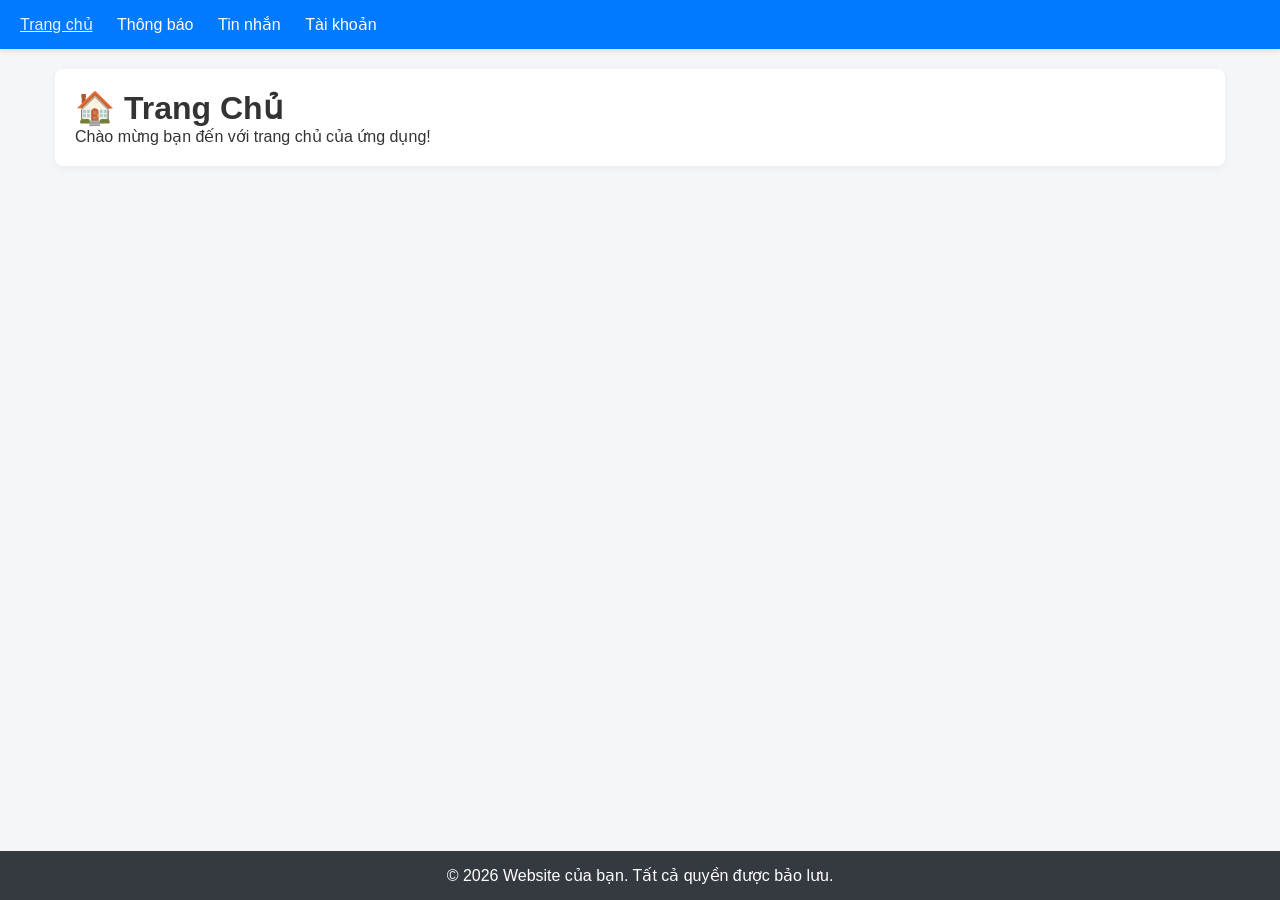
==== index.html @ e2532a36 "Initial commit" ====
<!DOCTYPE html>
<html lang="vi">
<head>
    <meta charset="UTF-8">
    <meta name="viewport" content="width=device-width, initial-scale=1.0">
    <title>Web App của tôi</title>
    <!-- FontAwesome cho icon (nếu cần) -->
    <link rel="stylesheet" href="https://cdnjs.cloudflare.com/ajax/libs/font-awesome/6.4.0/css/all.min.css">
    <link rel="stylesheet" href="styles/main.css">
</head>
<body>
    <!-- Header cố định -->
    <div id="header-container"></div>

    <!-- Nội dung các trang sẽ thay đổi tại đây -->
    <main id="app-content" class="container"></main>

    <!-- Footer cố định -->
    <div id="footer-container"></div>

    <script src="js/router.js"></script>
    <script src="js/main.js"></script>
</body>
</html>
---- styles/main.css ----
* {
    box-sizing: border-box;
    margin: 0;
    padding: 0;
    font-family: 'Segoe UI', Tahoma, Geneva, Verdana, sans-serif;
}

body {
    display: flex;
    flex-direction: column;
    min-height: 100vh;
    background-color: #f4f6f9;
    color: #333;
}

/* Container chính */
.container {
    flex: 1;
    max-width: 1200px;
    width: 100%;
    margin: 20px auto;
    padding: 0 15px;
}

/* Styles cho Header */
header {
    background-color: #007bff;
    color: white;
    padding: 15px 0;
    box-shadow: 0 2px 5px rgba(0,0,0,0.1);
    position: sticky;
    top: 0;
    z-index: 1000;
}

.header-wrapper {
    max-width: 1200px;
    margin: 0 auto;
    display: flex;
    justify-content: space-between;
    align-items: center;
    padding: 0 15px;
}

nav a {
    color: white;
    text-decoration: none;
    margin-left: 20px;
    font-weight: 500;
    transition: opacity 0.2s;
}

nav a:hover, nav a.active {
    text-decoration: underline;
    opacity: 0.9;
}

/* Styles cho Footer */
footer {
    background-color: #343a40;
    color: white;
    text-align: center;
    padding: 15px 0;
    margin-top: auto;
}

/* Thẻ card chung cho trang */
.card {
    background: white;
    padding: 20px;
    border-radius: 8px;
    box-shadow: 0 2px 8px rgba(0,0,0,0.05);
    margin-bottom: 20px;
}

/* Form Login */
.login-box {
    max-width: 400px;
    margin: 50px auto;
    padding: 30px;
    background: white;
    border-radius: 8px;
    box-shadow: 0 4px 12px rgba(0,0,0,0.1);
}

.form-group {
    margin-bottom: 15px;
}

.form-group label {
    display: block;
    margin-bottom: 5px;
}

.form-group input {
    width: 100%;
    padding: 10px;
    border: 1px solid #ccc;
    border-radius: 4px;
}

.btn {
    width: 100%;
    padding: 10px;
    background-color: #007bff;
    color: white;
    border: none;
    border-radius: 4px;
    cursor: pointer;
}

.btn:hover {
    background-color: #0056b3;
}
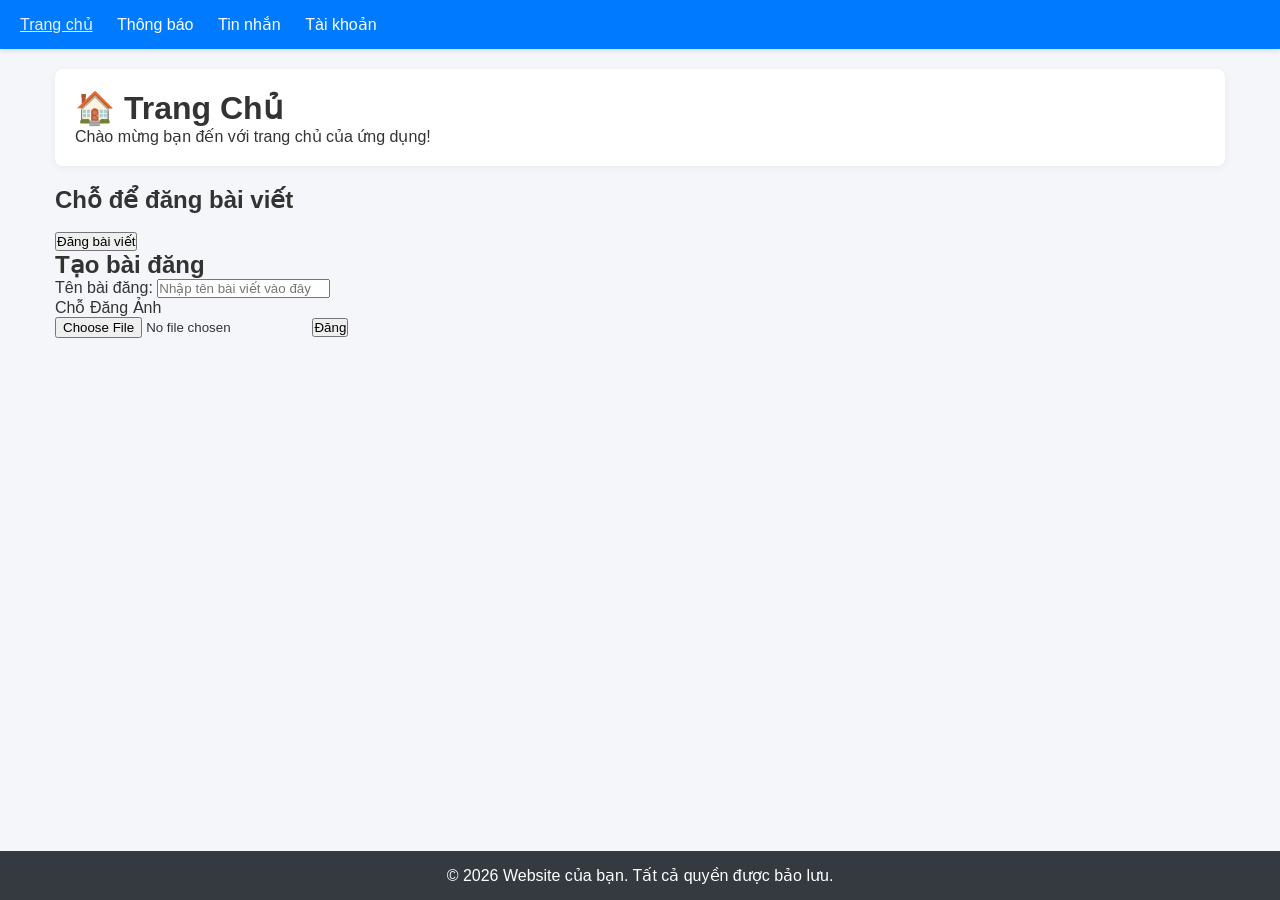
==== commit 71912865: "fix" ====
--- a/index.html
+++ b/index.html
@@ -1,5 +1,6 @@
 <!DOCTYPE html>
 <html lang="vi">
+
 <head>
     <meta charset="UTF-8">
     <meta name="viewport" content="width=device-width, initial-scale=1.0">
@@ -8,6 +9,7 @@
     <link rel="stylesheet" href="https://cdnjs.cloudflare.com/ajax/libs/font-awesome/6.4.0/css/all.min.css">
     <link rel="stylesheet" href="styles/main.css">
 </head>
+
 <body>
     <!-- Header cố định -->
     <div id="header-container"></div>
@@ -17,8 +19,8 @@
 
     <!-- Footer cố định -->
     <div id="footer-container"></div>
-
     <script src="js/router.js"></script>
     <script src="js/main.js"></script>
 </body>
+
 </html>
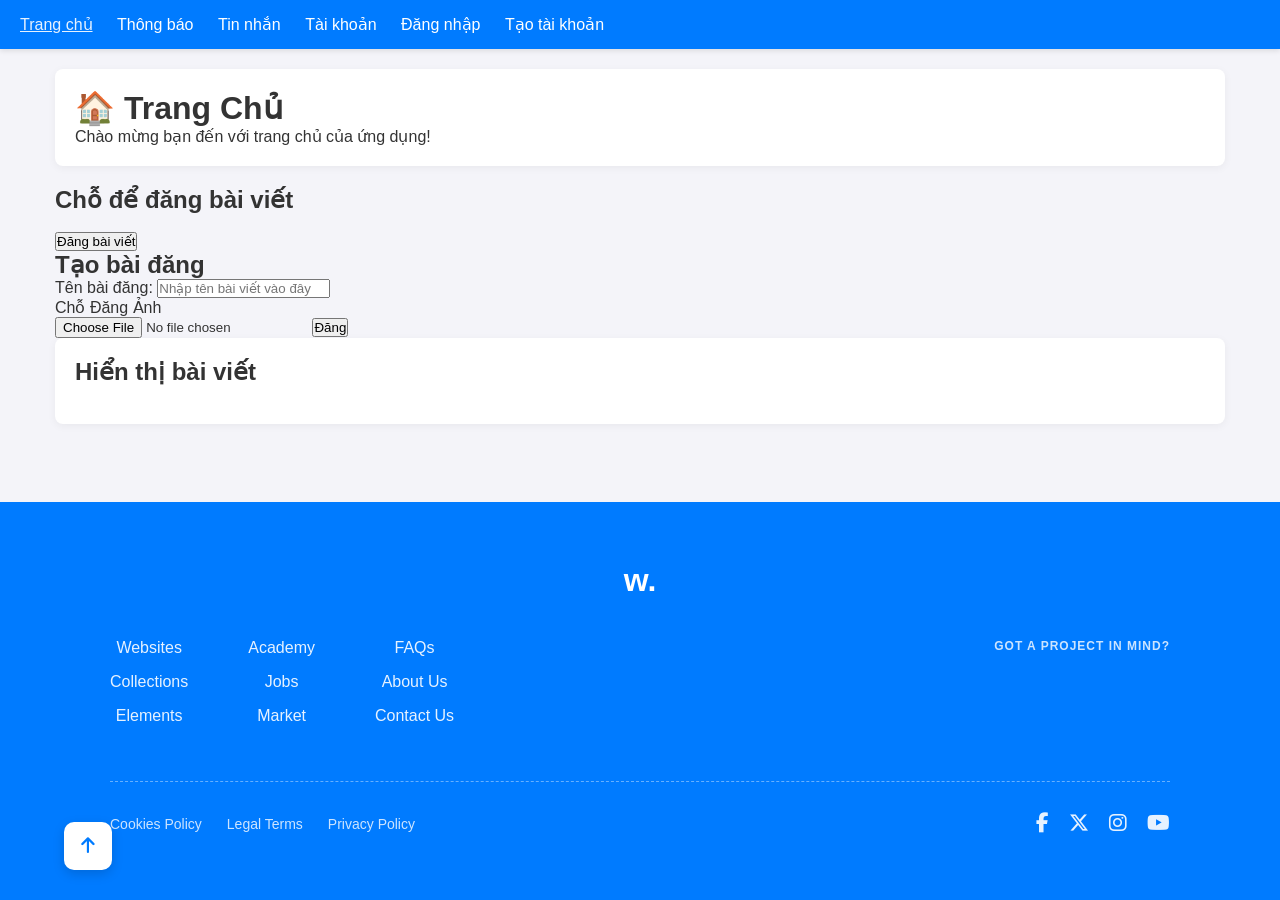
==== commit 41b84720: "them mot so code" ====
--- a/index.html
+++ b/index.html
@@ -8,6 +8,7 @@
     <!-- FontAwesome cho icon (nếu cần) -->
     <link rel="stylesheet" href="https://cdnjs.cloudflare.com/ajax/libs/font-awesome/6.4.0/css/all.min.css">
     <link rel="stylesheet" href="styles/main.css">
+    <link rel="stylesheet" href="styles/home.css">
 </head>
 
 <body>
@@ -21,6 +22,7 @@
     <div id="footer-container"></div>
     <script src="js/router.js"></script>
     <script src="js/main.js"></script>
+    <script src="js/home.js"></script>
 </body>
 
 </html>
--- a/styles/main.css
+++ b/styles/main.css
@@ -13,7 +13,9 @@
     color: #333;
 }
 
+
 /* Container chính */
+
 .container {
     flex: 1;
     max-width: 1200px;
@@ -22,12 +24,14 @@
     padding: 0 15px;
 }
 
+
 /* Styles cho Header */
+
 header {
     background-color: #007bff;
     color: white;
     padding: 15px 0;
-    box-shadow: 0 2px 5px rgba(0,0,0,0.1);
+    box-shadow: 0 2px 5px rgba(0, 0, 0, 0.1);
     position: sticky;
     top: 0;
     z-index: 1000;
@@ -50,12 +54,15 @@
     transition: opacity 0.2s;
 }
 
-nav a:hover, nav a.active {
+nav a:hover,
+nav a.active {
     text-decoration: underline;
     opacity: 0.9;
 }
 
+
 /* Styles cho Footer */
+
 footer {
     background-color: #343a40;
     color: white;
@@ -64,23 +71,27 @@
     margin-top: auto;
 }
 
+
 /* Thẻ card chung cho trang */
+
 .card {
     background: white;
     padding: 20px;
     border-radius: 8px;
-    box-shadow: 0 2px 8px rgba(0,0,0,0.05);
+    box-shadow: 0 2px 8px rgba(0, 0, 0, 0.05);
     margin-bottom: 20px;
 }
 
+
 /* Form Login */
+
 .login-box {
     max-width: 400px;
     margin: 50px auto;
     padding: 30px;
     background: white;
     border-radius: 8px;
-    box-shadow: 0 4px 12px rgba(0,0,0,0.1);
+    box-shadow: 0 4px 12px rgba(0, 0, 0, 0.1);
 }
 
 .form-group {
@@ -111,4 +122,16 @@
 
 .btn:hover {
     background-color: #0056b3;
+}
+
+.post-ui {
+    background: white;
+    padding: 20px;
+    border-radius: 8px;
+    box-shadow: 0 2px 8px rgba(0, 0, 0, 0.05);
+    margin-bottom: 20px;
+    /* Thuộc tính giúp main-content tự động mở rộng theo nội dung và co giãn linh hoạt */
+    width: 100%;
+    height: auto;
+    box-sizing: border-box;
 }
